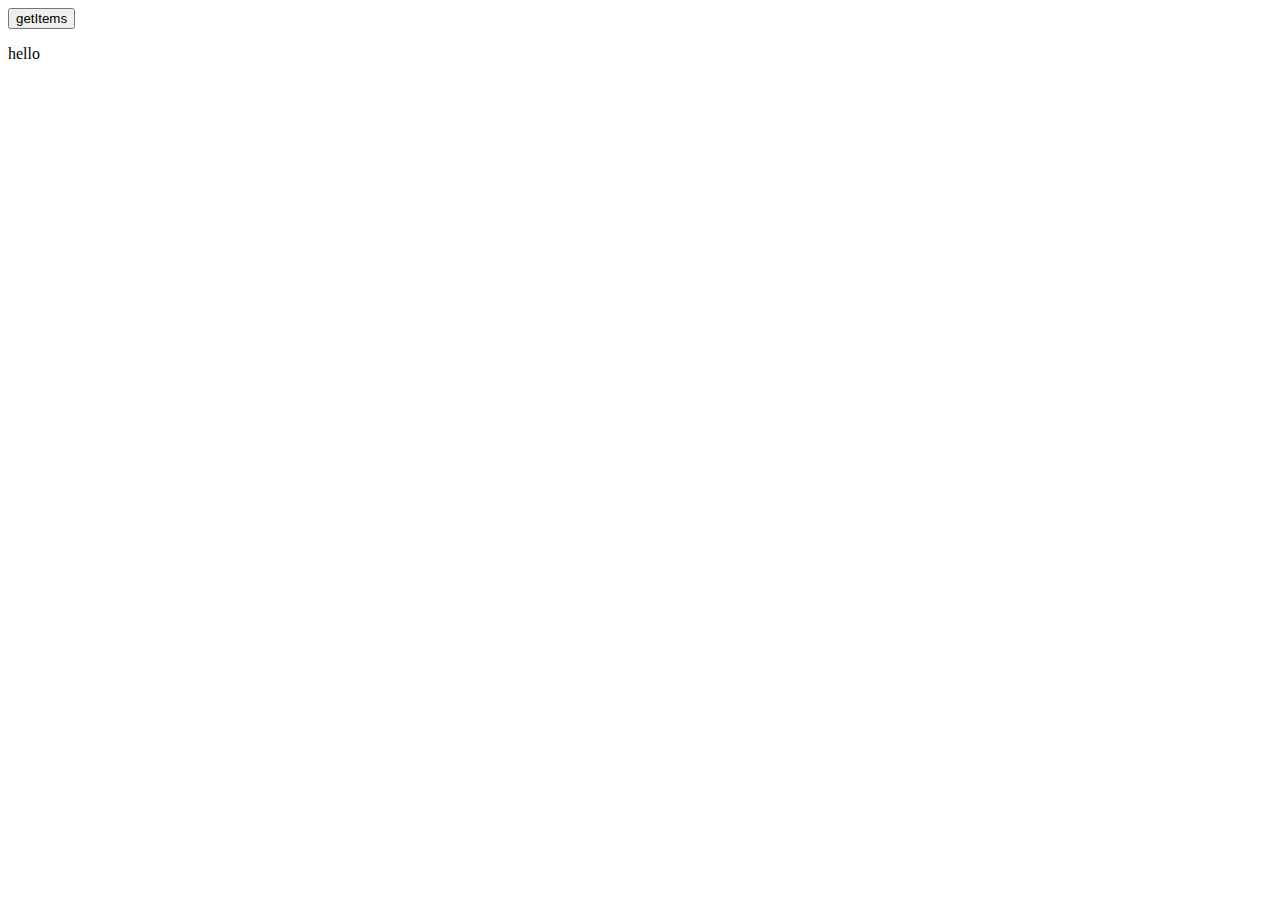
==== carts.html @ d32c6a1f "feat: getitems" ====
<html lang="en">
<head>
    <meta charset="UTF-8">
    <meta name="viewport" content="width=device-width, initial-scale=1.0">
    <title>Document</title>
</head>
<body>
    <button onclick="getItems()">getItems</button>
    <p>hello</p>
    <div ><ul id="carts"></ul></div>
    <script src="/carts.js"></script>
</body>
</html>
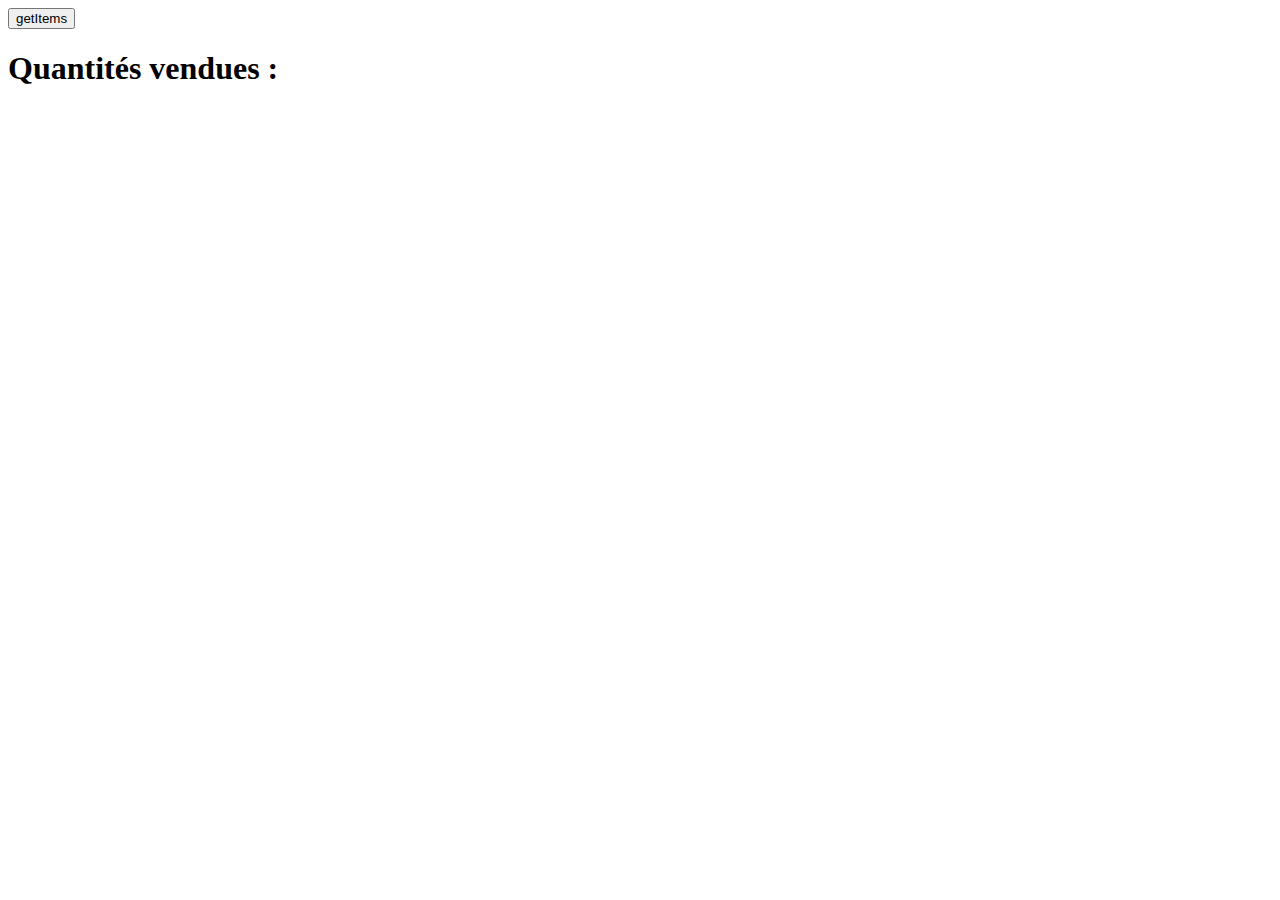
==== commit e8b7fa35: "feat : get Items sales" ====
--- a/carts.html
+++ b/carts.html
@@ -6,7 +6,7 @@
 </head>
 <body>
     <button onclick="getItems()">getItems</button>
-    <p>hello</p>
+    <h1>Quantités vendues :</h1>
     <div ><ul id="carts"></ul></div>
     <script src="/carts.js"></script>
 </body>
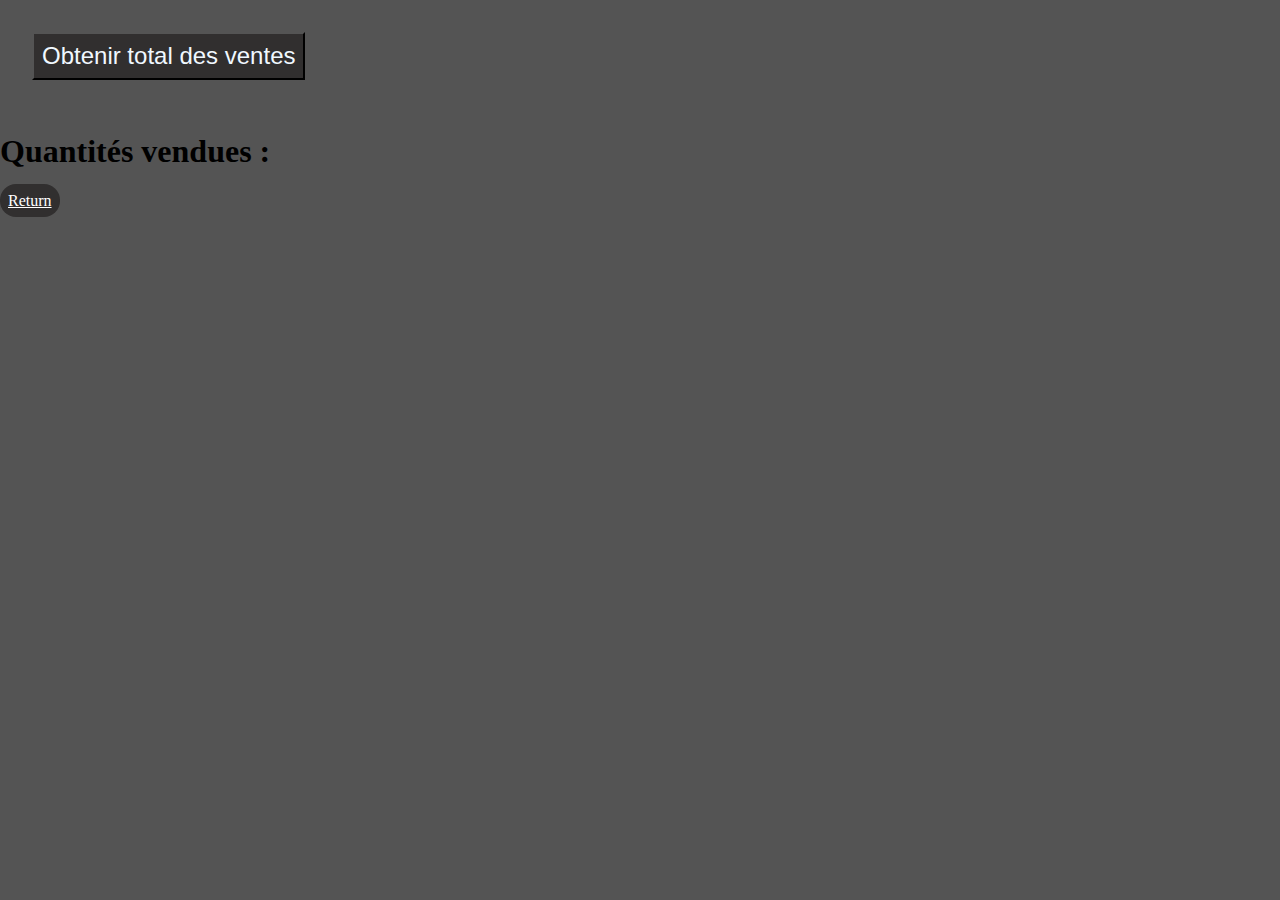
==== commit 6b79c610: "fix: add link to total and add style" ====
--- a/carts.html
+++ b/carts.html
@@ -2,12 +2,15 @@
 <head>
     <meta charset="UTF-8">
     <meta name="viewport" content="width=device-width, initial-scale=1.0">
-    <title>Document</title>
+    <title>Total des ventes</title>
+    <link rel="stylesheet" href="styles.css" />
+
 </head>
 <body>
-    <button onclick="getItems()">getItems</button>
+    <button onclick="getItems()" class="getItemsBtn">Obtenir total des ventes</button>
     <h1>Quantités vendues :</h1>
-    <div ><ul id="carts"></ul></div>
+    <div class="totalQuantity" ><ul id="carts"></ul></div>
+    <div><a class="links" href="/index.html">Return</a></div>
     <script src="/carts.js"></script>
 </body>
 </html>--- a/styles.css
+++ b/styles.css
@@ -0,0 +1,153 @@
+body {
+    background-color: rgb(84, 84, 84);
+    margin: 0;
+}
+
+.total {
+    position: fixed;
+    z-index: 1;
+    display: flex;
+    justify-items: center;
+    justify-content: space-evenly;
+    align-items: center;
+    gap: 2rem;
+    width: 100%;
+    background-color: rgb(49, 47, 47);
+}
+
+.total p {
+    font-size: 2rem;
+    color: beige;
+}
+.total button {
+    border-radius: 50%;
+    width: 4rem;
+    height: 4rem;
+}
+
+.itemsList {
+    list-style: none;
+    display: grid;
+    grid-template-columns: repeat(2, 1fr);
+    align-items: center;
+    justify-content: center;
+    justify-items: center;
+    padding-top: 8rem;
+    padding-left: 0;
+    row-gap: 1rem;
+}
+
+li {
+    position: relative;
+}
+
+span {
+    position: absolute;
+    top: 0;
+    left: 0;
+    /* right: 50%; */
+    background-color: red;
+    border-radius: 50%;
+    width: 40px;
+    height: 40px;
+    display: flex;
+    justify-content: center;
+    align-items: center;
+    color: white;
+    font-size: 1.25rem;
+}
+
+.addBtn {
+    width: 10rem;
+    height: 10rem;
+    padding: 0;
+    border: 0;
+}
+
+.items {
+    width: 100%;
+    height: 100%;
+    border: .25rem solid rgb(249, 207, 0);
+    object-fit: cover;
+}
+
+.moins {
+    border: none;
+    width: 40px;
+    height: 40px;
+    position: absolute;
+    top: 0;
+    right: -5%;
+    background-color: aliceblue;
+    border-radius: 50%;
+}
+
+.disabled {
+    display: none;
+}
+
+/* .removeBtn {
+    border-radius: 50%;
+    font-size: 1rem;
+    position: absolute;
+    top: 0;
+    right: 0;
+    width: 40px;
+    height: 40px;
+} */
+
+.price {
+    position: absolute;
+    bottom: -5%;
+    right: -5%;
+    background-color: rgb(49, 47, 47);
+    width: 2.75rem;
+    text-align:end;
+    font-size: 1.25rem;
+    border-top-left-radius: 50%;
+    border-bottom-left-radius: 50%;
+    color: white;
+}
+
+#reset {
+    display: flex;
+    justify-content: center;
+}
+
+#reset button {
+    border-radius: 50%;
+    width: 4rem;
+    height: 4rem;
+}
+
+#form {
+    margin: 0;
+}
+
+.stand {
+    font-size: 1.5rem;
+    border: .25rem solid rgb(249, 207, 0);
+    width: 10rem;
+    height: 10rem;
+    padding: 0;
+}
+
+.links {
+    background-color: rgb(49, 47, 47);
+    color: white;
+    border-radius: 1rem;
+    padding: .5rem;
+}
+
+.totalQuantity {
+    background-color: aliceblue;
+}
+
+.getItemsBtn {
+    background-color: rgb(49, 47, 47);
+    color: aliceblue;
+    padding: .5rem;
+    position:sticky;
+    margin: 2rem;
+    font-size: 1.5rem;
+}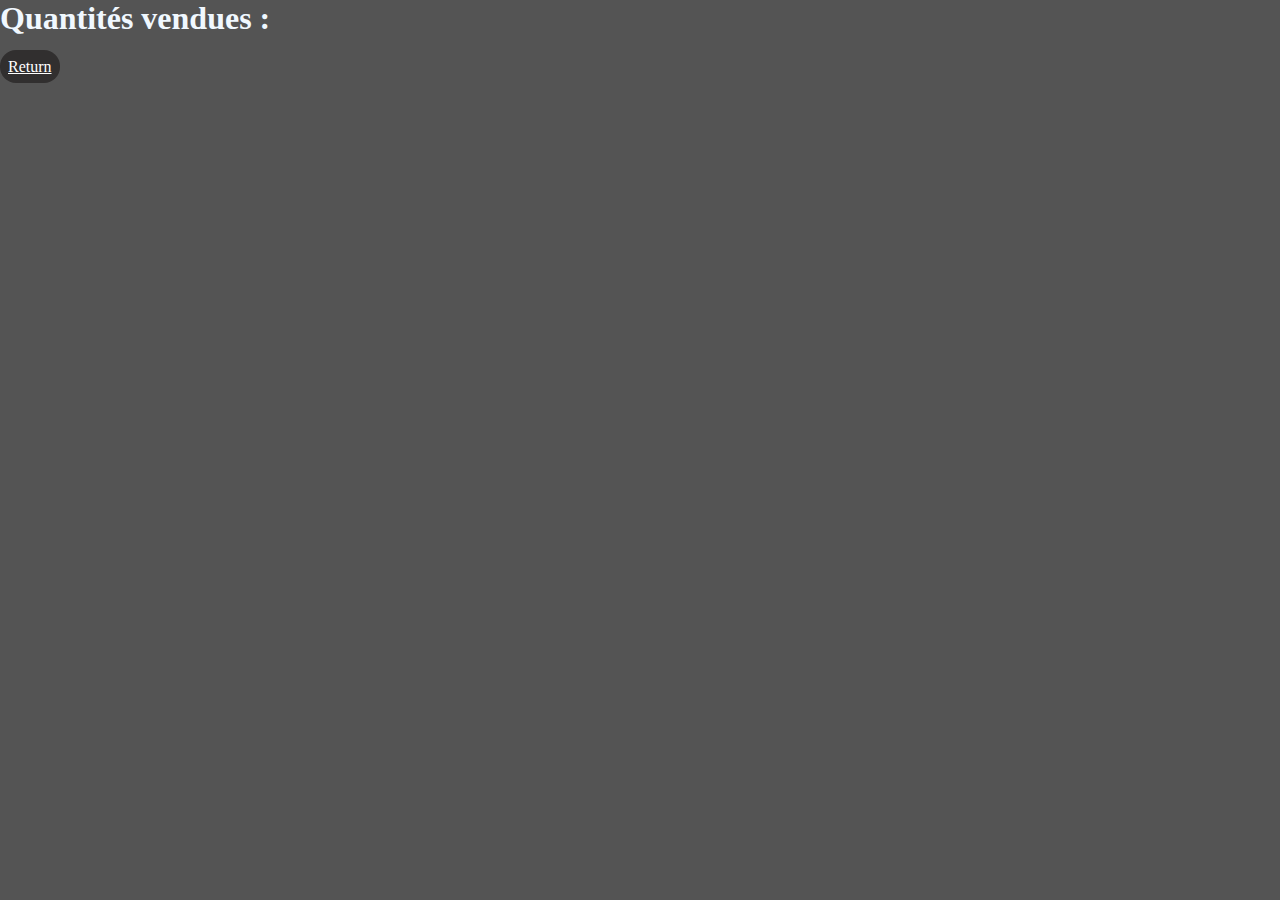
==== commit 8b5a8068: "fix: change porte cle remove price and params rieumois" ====
--- a/carts.html
+++ b/carts.html
@@ -7,7 +7,6 @@
 
 </head>
 <body>
-    <button onclick="getItems()" class="getItemsBtn">Obtenir total des ventes</button>
     <h1>Quantités vendues :</h1>
     <div class="totalQuantity" ><ul id="carts"></ul></div>
     <div><a class="links" href="/index.html">Return</a></div>
--- a/styles.css
+++ b/styles.css
@@ -1,89 +1,89 @@
 body {
-    background-color: rgb(84, 84, 84);
-    margin: 0;
+   background-color: rgb(84, 84, 84);
+   margin: 0;
 }
 
 .total {
-    position: fixed;
-    z-index: 1;
-    display: flex;
-    justify-items: center;
-    justify-content: space-evenly;
-    align-items: center;
-    gap: 2rem;
-    width: 100%;
-    background-color: rgb(49, 47, 47);
+   position: fixed;
+   z-index: 1;
+   display: flex;
+   justify-items: center;
+   justify-content: space-evenly;
+   align-items: center;
+   gap: 2rem;
+   width: 100%;
+   background-color: rgb(49, 47, 47);
 }
 
 .total p {
-    font-size: 2rem;
-    color: beige;
+   font-size: 2rem;
+   color: beige;
 }
 .total button {
-    border-radius: 50%;
-    width: 4rem;
-    height: 4rem;
+   border-radius: 50%;
+   width: 4rem;
+   height: 4rem;
 }
 
 .itemsList {
-    list-style: none;
-    display: grid;
-    grid-template-columns: repeat(2, 1fr);
-    align-items: center;
-    justify-content: center;
-    justify-items: center;
-    padding-top: 8rem;
-    padding-left: 0;
-    row-gap: 1rem;
+   list-style: none;
+   display: grid;
+   grid-template-columns: repeat(2, 1fr);
+   align-items: center;
+   justify-content: center;
+   justify-items: center;
+   padding-top: 8rem;
+   padding-left: 0;
+   row-gap: 1rem;
 }
 
 li {
-    position: relative;
+   position: relative;
 }
 
 span {
-    position: absolute;
-    top: 0;
-    left: 0;
-    /* right: 50%; */
-    background-color: red;
-    border-radius: 50%;
-    width: 40px;
-    height: 40px;
-    display: flex;
-    justify-content: center;
-    align-items: center;
-    color: white;
-    font-size: 1.25rem;
+   position: absolute;
+   top: 0;
+   left: 0;
+   /* right: 50%; */
+   background-color: red;
+   border-radius: 50%;
+   width: 40px;
+   height: 40px;
+   display: flex;
+   justify-content: center;
+   align-items: center;
+   color: white;
+   font-size: 1.25rem;
 }
 
 .addBtn {
-    width: 10rem;
-    height: 10rem;
-    padding: 0;
-    border: 0;
+   width: 10rem;
+   height: 10rem;
+   padding: 0;
+   border: 0;
 }
 
 .items {
-    width: 100%;
-    height: 100%;
-    border: .25rem solid rgb(249, 207, 0);
-    object-fit: cover;
+   width: 100%;
+   height: 100%;
+   border: 0.25rem solid rgb(249, 207, 0);
+   object-fit: cover;
 }
 
 .moins {
-    border: none;
-    width: 40px;
-    height: 40px;
-    position: absolute;
-    top: 0;
-    right: -5%;
-    background-color: aliceblue;
-    border-radius: 50%;
+   border: none;
+   width: 40px;
+   height: 40px;
+   position: absolute;
+   top: 0;
+   right: -5%;
+   background-color: aliceblue;
+   border-radius: 50%;
 }
 
 .disabled {
-    display: none;
+   display: none;
 }
 
 /* .removeBtn {
@@ -97,57 +97,62 @@
 } */
 
 .price {
-    position: absolute;
-    bottom: -5%;
-    right: -5%;
-    background-color: rgb(49, 47, 47);
-    width: 2.75rem;
-    text-align:end;
-    font-size: 1.25rem;
-    border-top-left-radius: 50%;
-    border-bottom-left-radius: 50%;
-    color: white;
+   position: absolute;
+   bottom: -5%;
+   right: -5%;
+   background-color: rgb(84, 84, 84);
+   width: 2.75rem;
+   text-align: end;
+   font-size: 1.25rem;
+   border-top-left-radius: 50%;
+   border-bottom-left-radius: 50%;
+   color: white;
+   box-shadow: 5px 2px 5px rgb(49, 47, 47);
 }
 
 #reset {
-    display: flex;
-    justify-content: center;
+   display: flex;
+   justify-content: center;
 }
 
 #reset button {
-    border-radius: 50%;
-    width: 4rem;
-    height: 4rem;
+   border-radius: 50%;
+   width: 4rem;
+   height: 4rem;
 }
 
 #form {
-    margin: 0;
+   margin: 0;
 }
 
 .stand {
-    font-size: 1.5rem;
-    border: .25rem solid rgb(249, 207, 0);
-    width: 10rem;
-    height: 10rem;
-    padding: 0;
+   font-size: 1.5rem;
+   border: 0.25rem solid rgb(249, 207, 0);
+   width: 10rem;
+   height: 10rem;
+   padding: 0;
 }
 
 .links {
-    background-color: rgb(49, 47, 47);
-    color: white;
-    border-radius: 1rem;
-    padding: .5rem;
+   background-color: rgb(49, 47, 47);
+   color: white;
+   border-radius: 1rem;
+   padding: 0.5rem;
 }
 
 .totalQuantity {
-    background-color: aliceblue;
+   background-color: aliceblue;
 }
 
 .getItemsBtn {
-    background-color: rgb(49, 47, 47);
-    color: aliceblue;
-    padding: .5rem;
-    position:sticky;
-    margin: 2rem;
-    font-size: 1.5rem;
-}+   background-color: rgb(49, 47, 47);
+   color: aliceblue;
+   padding: 0.5rem;
+   position: sticky;
+   margin: 2rem;
+   font-size: 1.5rem;
+}
+
+h1 {
+   color: aliceblue;
+}
